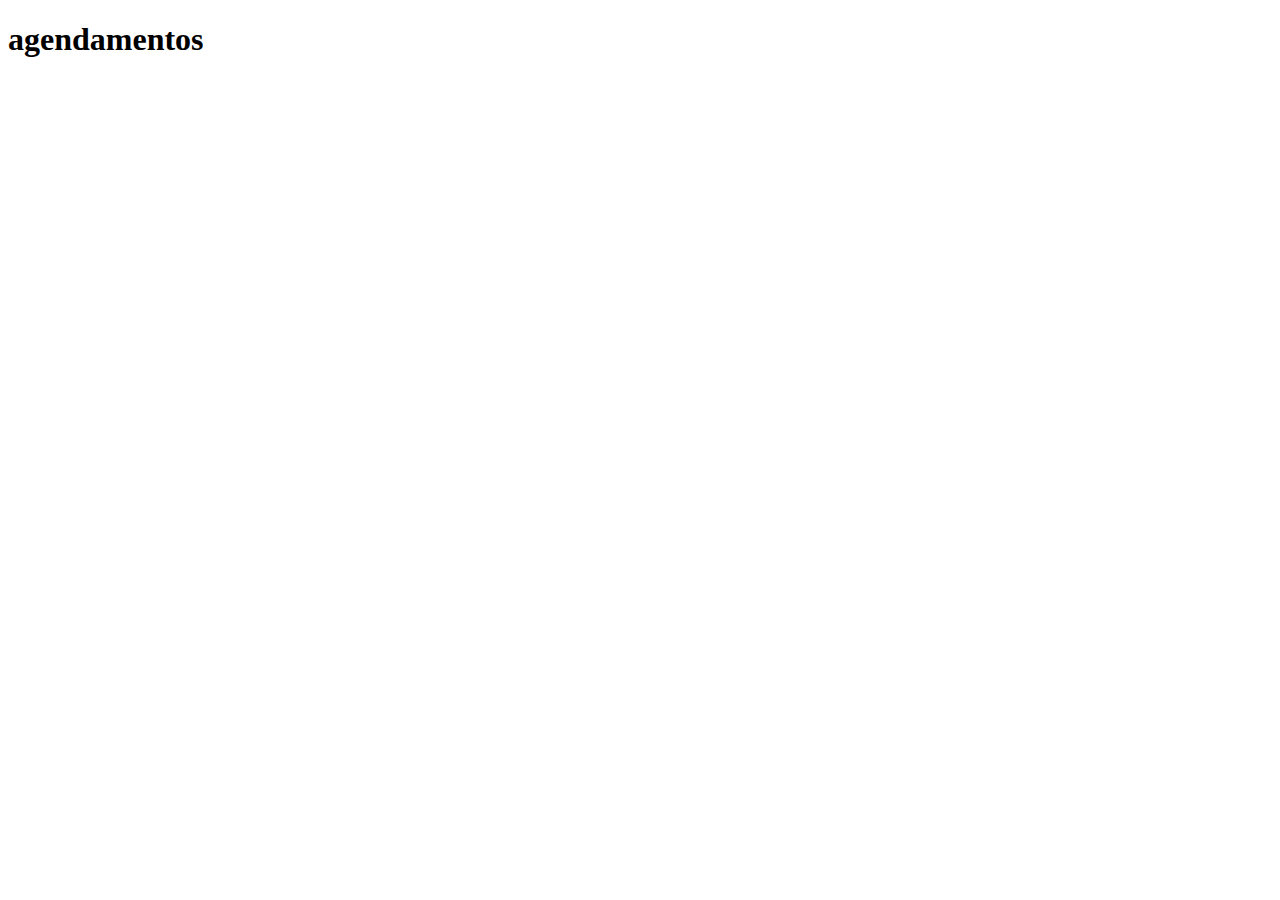
==== agendamentos.html @ ef4537d6 "up new pag" ====
<!DOCTYPE html>
<html lang="pt-br">
<head>
    <meta charset="UTF-8">
    <meta name="viewport" content="width=device-width, initial-scale=1.0">
    <title>Document</title>
</head>
<body>
    <h1>agendamentos</h1>
    
</body>
</html>
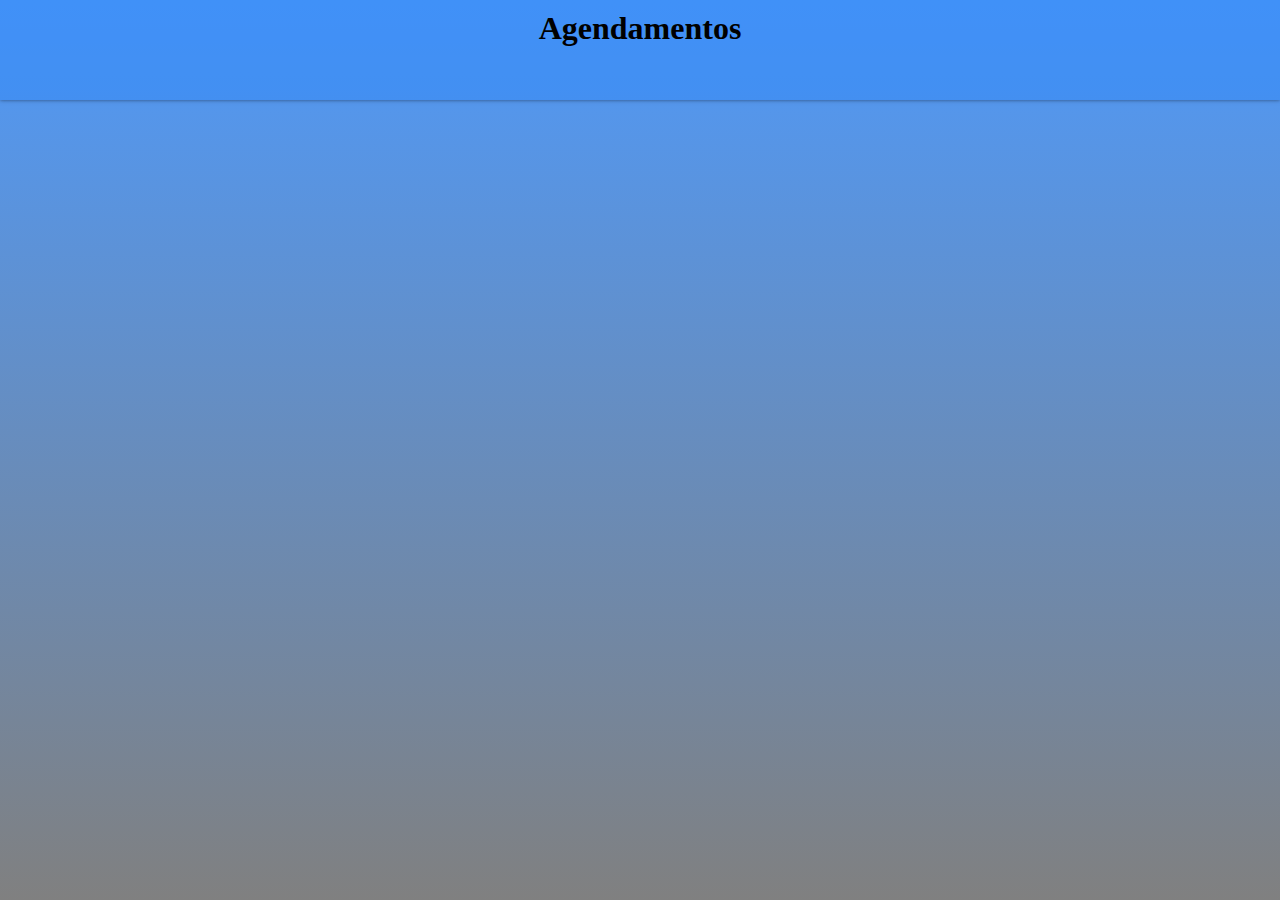
==== commit 76661d8e: "upindex" ====
--- a/agendamentos.html
+++ b/agendamentos.html
@@ -3,10 +3,14 @@
 <head>
     <meta charset="UTF-8">
     <meta name="viewport" content="width=device-width, initial-scale=1.0">
-    <title>Document</title>
+    <title>AirTech - Agendamentos</title>
+    <link rel="stylesheet" href="estilos/agendamentos.css">
 </head>
 <body>
-    <h1>agendamentos</h1>
-    
+    <main>
+        <header>
+            <h1>Agendamentos</h1>
+        </header>
+    </main>
 </body>
 </html>--- a/estilos/agendamentos.css
+++ b/estilos/agendamentos.css
@@ -0,0 +1,25 @@
+@charset "utf-8";
+
+*{
+    padding: 0px;
+    margin: 0px;
+    box-sizing: border-box;
+}
+
+main{
+    background-image: linear-gradient(to bottom, rgba(46, 134, 248, 0.842), gray);
+    height: 100vh;
+   
+}
+header{
+   background-color: rgba(46, 134, 248, 0.425);
+   height: 100px;
+   width: 100vw;
+   text-align: center;
+   box-shadow: 0px 0px 4px rgba(0, 0, 0, 0.514);
+}
+h1{
+    padding: 10px;
+   
+}
+
